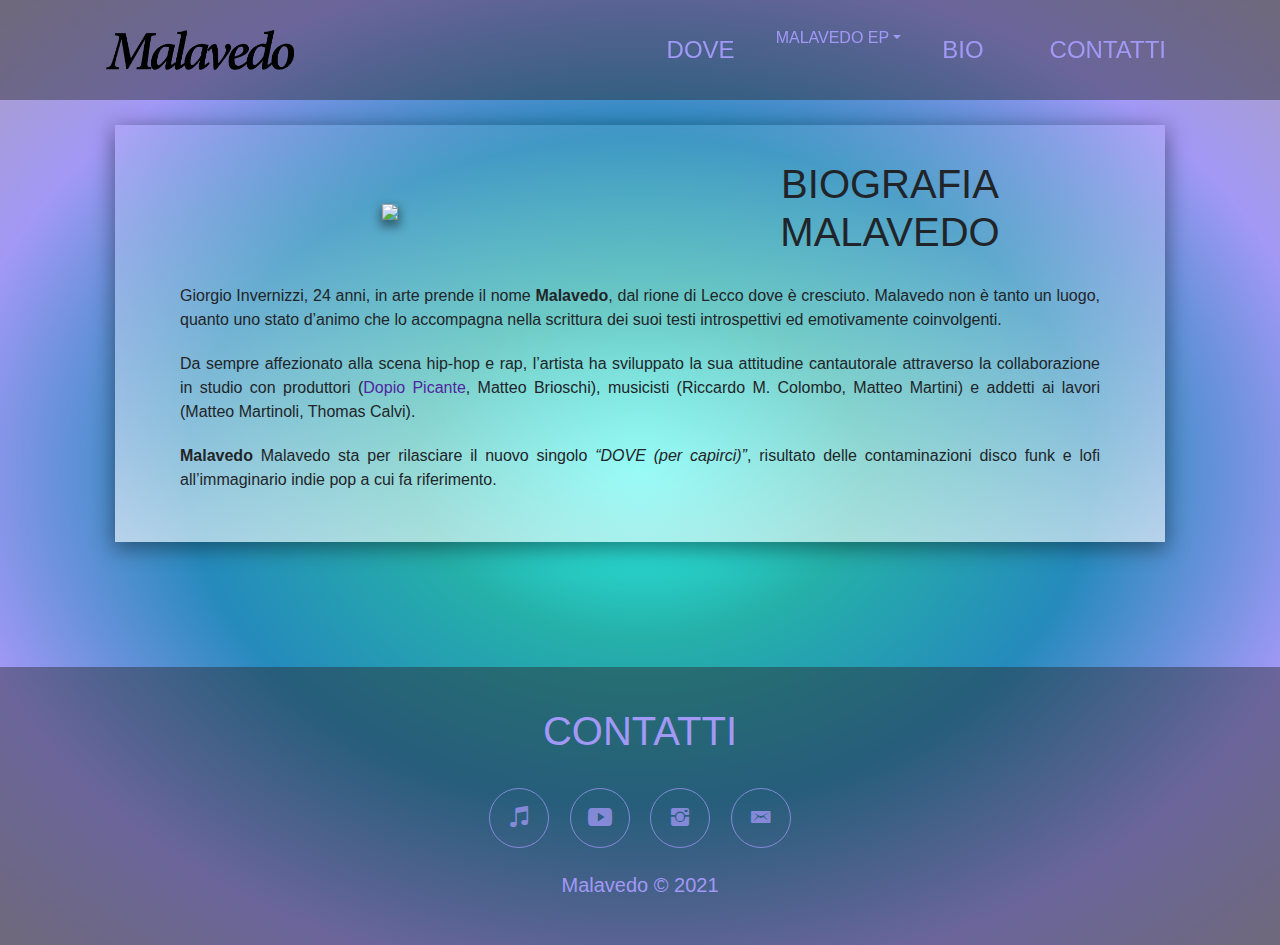
==== bio.html @ 75a6045b "DOVE update" ====
<!DOCTYPE html>
<html>

<head>
    <meta charset="utf-8">
    <meta name="viewport" content="width=device-width, initial-scale=1.0, shrink-to-fit=no">
    <title>BIO Malavedo</title>
    <meta property="og:title" content="Malavedo" />
    <meta property="og:type" content="website" />
    <meta property="og:image" content="https://scontent-mxp1-1.xx.fbcdn.net/v/t1.6435-9/125357430_658361821498078_8305169475888442596_n.jpg?_nc_cat=110&ccb=1-3&_nc_sid=09cbfe&_nc_ohc=taHg9_iR5DgAX_BkLZD&tn=i24uyWpeWas1uE_G&_nc_ht=scontent-mxp1-1.xx&oh=2164e15aae88d0cc9c34312aef1cd228&oe=60E5E50C" />
    <meta property="og:url" content="https://malavedo.github.io/" />
    <meta property="og:description" content="Giorgio Invernizzi, 24 anni, in arte prende il nome Malavedo, dal rione di Lecco dove è cresciuto. Malavedo non è tanto un luogo, quanto uno stato d’animo che lo accompagna nella scrittura dei suoi testi introspettivi ed emotivamente coinvolgenti."/>
    <link rel="stylesheet" href="/assets/bootstrap/css/bootstrap.min.css">
    <link rel="stylesheet" href="/assets/fonts/ionicons.min.css">
    <link rel="stylesheet" href="/assets/css/malavedo.css">
    <link rel="stylesheet" href="/assets/css/Footer-Basic.css">
    <link rel="stylesheet" href="/assets/css/Navigation-Clean.css">
</head>

<body>
    <nav class="navbar navbar-light navbar-expand-lg navigation-clean fixed-top">
        <div class="container-fluid navbar-container"><a class="navbar-brand" href="#"><img src="/assets/img/nome-orizz.png"></a><button data-toggle="collapse" class="navbar-toggler" data-target="#navcol-1"><span class="sr-only">Toggle navigation</span><span class="navbar-toggler-icon"></span></button>
            <div
                class="collapse navbar-collapse" id="navcol-1">
                <ul class="nav navbar-nav ml-auto">
                    <li class="nav-item">
                        <a class="nav-link" href="#">
                            <h4 class="section-link">DOVE</h4>
                        </a>
                    </li>
                    <li class="nav-item dropdown">
                        <a class="dropdown-toggle nav-link" data-toggle="dropdown" aria-expanded="false" href="/malavedo-ep.html">MALAVEDO EP</a>
                        <div class="dropdown-menu">
                            <a class="dropdown-item" href="/malavedo-ep.html/#EP">EP</a>
                            <a class="dropdown-item" href="/malavedo-ep.html/#TRACKLIST">TRACKLIST</a>
                        </div>
                    </li>
                    <li class="nav-item">
                        <a class="nav-link" href="/bio.html">
                            <h4 class="section-link">BIO</h4>
                        </a>
                    </li>
                    <li class="nav-item">
                        <a class="nav-link" href="#CONTATTI">
                            <h4 class="section-link">CONTATTI</h4>
                        </a>
                    </li>
                </ul>
        </div>
        </div>
    </nav>
    <div class="container-fluid d-flex flex-column justify-content-around align-items-center">
        <div id="BIO" class="separator"></div>
        <div class="row block">
            <div class="col-md-12 col-lg-6 d-flex justify-content-center align-items-center cover-display"><img class="img-fluid cover" src="/assets/img/ritratto.jpg"></div>
            <div class="col-md-12 col-lg-6 d-flex flex-column justify-content-around align-items-center">
                <h1 class="text-uppercase text-center">Biografia Malavedo</h1>
            </div>
            <div class="col-12">
                <p class="text-justify">Giorgio Invernizzi, 24 anni, in arte prende il nome <b>Malavedo</b>, dal rione di Lecco dove è cresciuto. Malavedo non è tanto un luogo, quanto uno stato d’animo che lo accompagna nella scrittura dei suoi testi introspettivi ed emotivamente coinvolgenti.<br></p>
                <p class="text-justify">Da sempre affezionato alla scena hip-hop e rap, l’artista ha sviluppato la sua attitudine cantautorale attraverso la collaborazione in studio con produttori (<a href="https://www.instagram.com/dopiopicante/">Dopio Picante</a>, Matteo Brioschi), musicisti (Riccardo M. Colombo, Matteo Martini) e addetti ai lavori (Matteo Martinoli, Thomas Calvi).<br></p>
                <p class="text-justify"><b>Malavedo</b> Malavedo sta per rilasciare il nuovo singolo <i>“DOVE (per capirci)”</i>, risultato delle contaminazioni disco funk e lofi all’immaginario indie pop a cui fa riferimento.<br></p>
            </div>
        </div>
    </div>
    <div id="CONTATTI" class="separator"></div>
    <div class="footer-basic">
        <h1 class="copyright">CONTATTI</h1>
        <footer>
            <div class="social">
                <a class="d-inline-flex justify-content-center align-items-center" href="https://backl.ink/143274266"><i class="icon ion-music-note"></i></a>
                <a class="d-inline-flex justify-content-center align-items-center" href="https://www.youtube.com/channel/UCxhGLUmWALR99XXpZY4_KVw"><i class="icon ion-social-youtube"></i></a>
                <a class="d-inline-flex justify-content-center align-items-center" href="https://www.instagram.com/malavedo/"><i class="icon ion-social-instagram"></i></a>
                <a class="d-inline-flex justify-content-center align-items-center" href="mailto:turb4nte@gmail.com"><i class="icon ion-email"></i></a>
            </div>
        </footer>
        <h5 class="copyright">Malavedo © 2021<br></h5>
    </div>
    <script src="/assets/js/jquery.min.js"></script>
    <script src="/assets/bootstrap/js/bootstrap.min.js"></script>
</body>

</html>
---- assets/css/malavedo.css ----
:root {
  --white: #ffffffff;
  --light-violet: #a99ec2ff;
  --violet: #a298f6ff;
  --fluo-azure: #2bf7eeff;
  --light-green: #25b0a9ff;
  --light-blue: #258abcff;
  --blue: #00368cff;
  --purple: #5026a0ff;
  --semi-black: #27282dff;
  --rich-black: #000a0fff;
}

body {
  background: radial-gradient(#2bf7eeff 0%, #25b0a9ff 25%, #258abcff 50%, #a298f6ff 77%, #a99ec2ff 98%);
  padding: 0px 100px;
}

.container, .container-fluid, .container-lg, .container-md, .container-sm, .container-xl {
  padding: 15px;
}

.display-1 {
}

.cover-display {
  padding: 10px 25px;
}

.row {
  margin: 10px 20px;
}

.block {
  background: linear-gradient(rgba(255,255,255,0.1) 0%, rgba(255,255,255,0.6) 100%);
  box-shadow: 0px 5px 20px 2px rgba(0,0,0,0.4);
  padding: 25px 25px;
  padding-bottom: 20px;
  margin-left: -150px;
  margin-right: -150px;
}

@media (min-width: 576px) {
  .block {
    margin-left: -50px;
    margin-right: -50px;
  }
}

@media (min-width: 768px) {
  .block {
    padding-bottom: 40px;
    margin-left: 0px;
    margin-right: 0px;
  }
}

p {
  margin: 0px;
  padding: 10px 25px;
}

.cover {
  box-shadow: 0px 5px 10px 2px rgba(0,0,0,0.4);
  max-height: 65vh;
}

.h1, .h2, .h3, .h4, .h5, .h6, h1, h2, h3, h4, h5, h6 {
  padding: 10px 25px;
}

.prod {
  margin-bottom: .5rem;
}

.description {
  padding-top: 0px;
  padding-bottom: 0px;
}

.track {
  padding: 10px 0px;
}

.section-link {
  margin-bottom: 0px;
}

.separator {
  min-height: 100px;
}

h1.citazione, h2.citazione, h3.citazione, h4.citazione, h5.citazione, h6.citazione {
  padding-bottom: 0px;
  margin-bottom: -20px;
  font-style: italic;
}

p.citazione {
  padding-top: 0px;
  margin: 0px;
  font-style: italic;
}

.text-container {
  margin-top: 5px;
}

a:hover .icon {
  color: #5026a0;
}

.presave {
  color: #1f2021;
  background: #258abc;
  font-weight: bold;
  padding: 10px 0px;
  margin: 10px 25px;
}

.presave:hover {
  background: #2bf7ee;
  box-shadow: 0px 0px 10px 2px #258abc;
}

@media (max-width: 768px) {
  .nav.navbar-nav.ml-auto {
    margin-top: 20px;
  }
}

p a {
  color: var(--purple);
}
---- assets/css/Footer-Basic.css ----
.footer-basic {
  padding: 40px 0px;
  color: #4b4c4d;
  margin: 0px -100px;
  background: rgba(39,40,45,0.45098039215686275);
}

.footer-basic ul {
  padding: 0;
  list-style: none;
  text-align: center;
  font-size: 18px;
  line-height: 1.6;
  margin-bottom: 0;
}

.footer-basic li {
  padding: 0 10px;
}

.footer-basic ul a {
  color: inherit;
  text-decoration: none;
  opacity: 0.8;
}

.footer-basic ul a:hover {
  opacity: 1;
}

.footer-basic .social {
  text-align: center;
  padding: 25px 0px;
}

.footer-basic .social > a {
  font-size: 24px;
  width: 60px;
  line-height: 40px;
  display: inline-block;
  text-align: center;
  border-radius: 50%;
  margin: 0 8px;
  opacity: 0.75;
  color: #a298f6;
  border: 1px solid #a298f6 ;
  height: 60px;
}

.footer-basic .social > a:hover {
  opacity: 0.90;
  box-shadow: 0px 0px 10px #5026a0;
  border-color: #5026a0;
}

.footer-basic .copyright {
  text-align: center;
  color: #a298f6;
  padding: 0px;
}
---- assets/css/Navigation-Clean.css ----
.navigation-clean {
  padding-top: .75rem;
  padding-bottom: .75rem;
  color: #333;
  border-radius: 0;
  box-shadow: none;
  border: none;
  margin-bottom: 0;
  background: #27282d73;
}

@media (min-width: 992px) {
  .navigation-clean {
    max-height: 100px;
  }
}

@media (min-width:768px) {
  .navigation-clean {
    padding-top: 1rem;
    padding-bottom: 1rem;
  }
}

.navigation-clean .navbar-brand {
  height: 40px;
  margin-left: 25px;
  padding: 0px;
}

.navigation-clean .navbar-brand:hover {
  color: #222;
}

.navigation-clean.navbar-dark .navbar-brand:hover {
  color: #f0f0f0;
}

.navigation-clean .navbar-brand img {
  height: 100%;
  display: inline-block;
  margin-right: 10px;
  width: auto;
}

.navigation-clean .navbar-toggler {
  border-color: #ddd;
}

.navigation-clean .navbar-toggler:hover, .navigation-clean .navbar-toggler:focus {
  background: none;
}

.navigation-clean.navbar-dark .navbar-toggler {
  border-color: #555;
}

.navigation-clean .navbar-toggler {
  color: #888;
}

.navigation-clean.navbar-dark .navbar-toggler {
  color: #eee;
}

.navigation-clean .navbar-collapse, .navigation-clean .form-inline {
  border-top-color: #ddd;
}

.navigation-clean.navbar-dark .navbar-collapse, .navigation-clean.navbar-dark .form-inline {
  border-top-color: #333;
}

.navigation-clean .navbar-nav > .active > a, .navigation-clean .navbar-nav > .show > a {
  background: none;
  box-shadow: none;
}

.navigation-clean.navbar-light .navbar-nav .nav-link.active, .navigation-clean.navbar-light .navbar-nav .nav-link.active:focus, .navigation-clean.navbar-light .navbar-nav .nav-link.active:hover {
  color: #a99ec2ff;
  box-shadow: none;
  background: none;
  pointer-events: none;
}

.navigation-clean.navbar .navbar-nav .nav-link {
  color: #a298f6ff;
}

.navigation-clean.navbar-light .navbar-nav .nav-link:focus, .navigation-clean.navbar-light .navbar-nav .nav-link:hover {
  background-color: transparent;
  text-shadow: 0px 0px 10px #5026a0ff;
}

@media (min-width:768px) {
  .navigation-clean .navbar-nav .show .dropdown-menu {
    box-shadow: 0 4px 8px rgba(0,0,0,.1);
  }
}

@media (max-width:767px) {
  .navigation-clean .navbar-nav .show .dropdown-menu .dropdown-item {
    color: #37434d;
    padding-top: .8rem;
    padding-bottom: .8rem;
    line-height: 1;
  }
}

.navigation-clean .dropdown-menu .dropdown-item:focus, .navigation-clean .dropdown-menu .dropdown-item {
  line-height: 2;
  color: #37434d;
}

.navigation-clean .dropdown-menu .dropdown-item:focus, .navigation-clean .dropdown-menu .dropdown-item:hover {
  background: #eee;
  color: inherit;
}

.navigation-clean.navbar-dark {
  background-color: #1f2021;
  color: #fff;
}

.navigation-clean.navbar-dark .navbar-nav a.active, .navigation-clean.navbar-dark .navbar-nav a.active:focus, .navigation-clean.navbar-dark .navbar-nav a.active:hover {
  color: #8f8f8f;
  box-shadow: none;
  background: none;
  pointer-events: none;
}

.navigation-clean.navbar-dark .navbar-nav .nav-link {
  color: #dfe8ee;
}

.navigation-clean.navbar-dark .navbar-nav .nav-link:focus, .navigation-clean.navbar-dark .navbar-nav .nav-link:hover {
  color: #fff;
  background-color: transparent;
}

.navigation-clean.navbar-dark .navbar-nav > li > .dropdown-menu {
  background-color: #1f2021;
}

.navigation-clean.navbar-dark .dropdown-menu .dropdown-item:focus, .navigation-clean.navbar-dark .dropdown-menu .dropdown-item {
  color: #f2f5f8;
}

.navigation-clean.navbar-dark .dropdown-menu .dropdown-item:focus, .navigation-clean.navbar-dark .dropdown-menu .dropdown-item:hover {
  background: #363739;
}

@media (max-width:767px) {
  .navigation-clean.navbar-dark .navbar-nav .show .dropdown-menu .dropdown-item {
    color: #fff;
  }
}

@media (min-width: 576px) {
  .navbar-container {
    margin-right: 25px;
    margin-left: 25px;
  }
}

@media (min-width: 768px) {
  .navbar-container {
    margin-right: 50px;
    margin-left: 50px;
  }
}
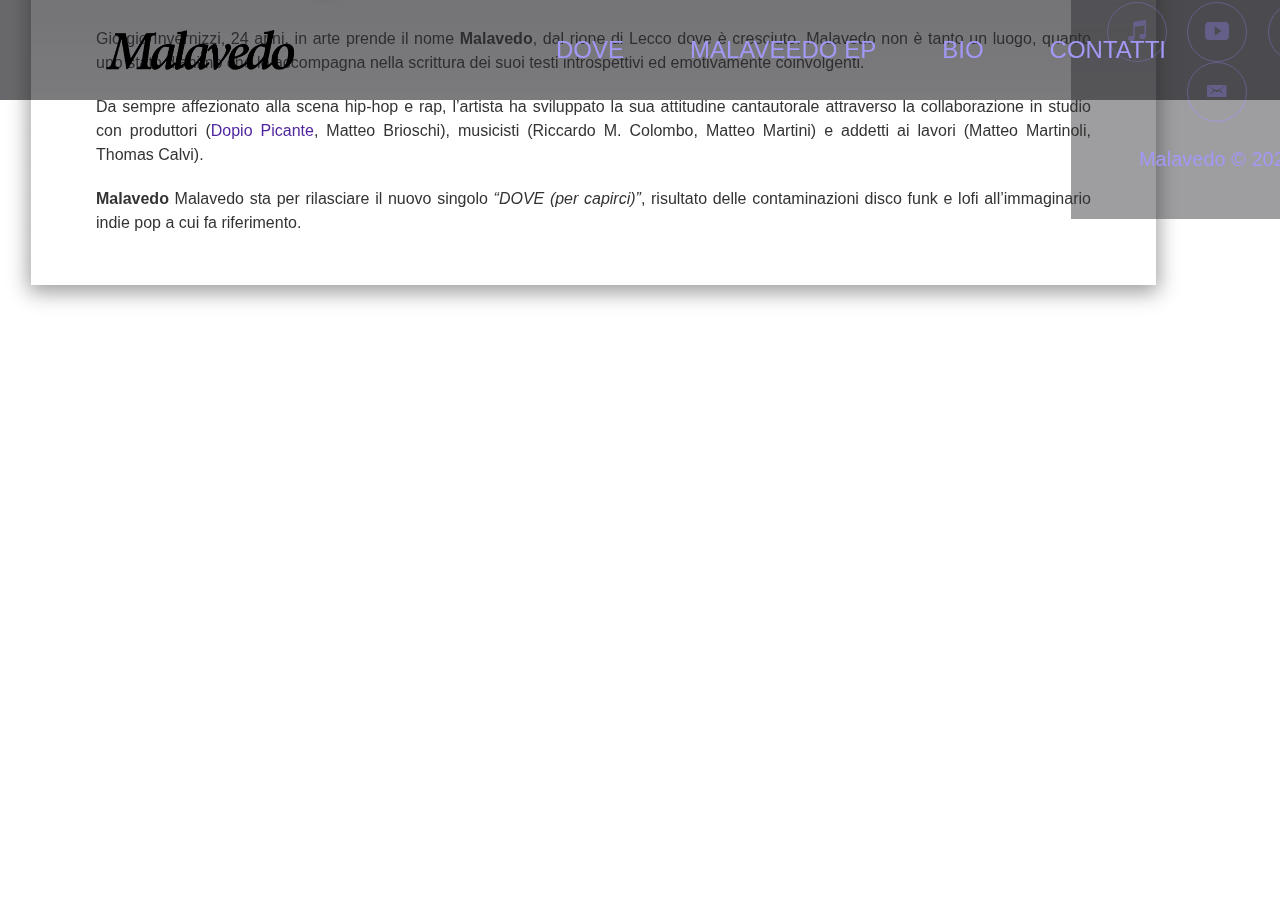
==== commit 4fa34afe: "Fix" ====
--- a/bio.html
+++ b/bio.html
@@ -19,36 +19,35 @@
 
 <body>
     <nav class="navbar navbar-light navbar-expand-lg navigation-clean fixed-top">
-        <div class="container-fluid navbar-container"><a class="navbar-brand" href="#"><img src="/assets/img/nome-orizz.png"></a><button data-toggle="collapse" class="navbar-toggler" data-target="#navcol-1"><span class="sr-only">Toggle navigation</span><span class="navbar-toggler-icon"></span></button>
-            <div
-                class="collapse navbar-collapse" id="navcol-1">
-                <ul class="nav navbar-nav ml-auto">
-                    <li class="nav-item">
-                        <a class="nav-link" href="#">
-                            <h4 class="section-link">DOVE</h4>
-                        </a>
-                    </li>
-                    <li class="nav-item dropdown">
-                        <a class="dropdown-toggle nav-link" data-toggle="dropdown" aria-expanded="false" href="/malavedo-ep.html">MALAVEDO EP</a>
-                        <div class="dropdown-menu">
-                            <a class="dropdown-item" href="/malavedo-ep.html/#EP">EP</a>
-                            <a class="dropdown-item" href="/malavedo-ep.html/#TRACKLIST">TRACKLIST</a>
-                        </div>
-                    </li>
-                    <li class="nav-item">
-                        <a class="nav-link" href="/bio.html">
-                            <h4 class="section-link">BIO</h4>
-                        </a>
-                    </li>
-                    <li class="nav-item">
-                        <a class="nav-link" href="#CONTATTI">
-                            <h4 class="section-link">CONTATTI</h4>
-                        </a>
-                    </li>
-                </ul>
-        </div>
-        </div>
-    </nav>
+        <nav class="navbar navbar-light navbar-expand-lg navigation-clean fixed-top">
+            <div class="container-fluid navbar-container"><a class="navbar-brand" href="/index.html"><img src="/assets/img/nome-orizz.png"></a><button data-toggle="collapse" class="navbar-toggler" data-target="#navcol-1"><span class="sr-only">Toggle navigation</span><span class="navbar-toggler-icon"></span></button>
+                <div
+                    class="collapse navbar-collapse" id="navcol-1">
+                    <ul class="nav navbar-nav ml-auto">
+                        <li class="nav-item">
+                            <a class="nav-link" href="/index.html">
+                                <h4 class="section-link">DOVE</h4>
+                            </a>
+                        </li>
+                        <li class="nav-item">
+                            <a class="nav-link" href="/malavedo-ep.html">
+                                <h4 class="section-link">MALAVEEDO EP</h4>
+                            </a>
+                        </li>
+                        <li class="nav-item">
+                            <a class="nav-link" href="/bio.html">
+                                <h4 class="section-link">BIO</h4>
+                            </a>
+                        </li>
+                        <li class="nav-item">
+                            <a class="nav-link" href="#CONTATTI">
+                                <h4 class="section-link">CONTATTI</h4>
+                            </a>
+                        </li>
+                    </ul>
+            </div>
+            </div>
+        </nav>
     <div class="container-fluid d-flex flex-column justify-content-around align-items-center">
         <div id="BIO" class="separator"></div>
         <div class="row block">
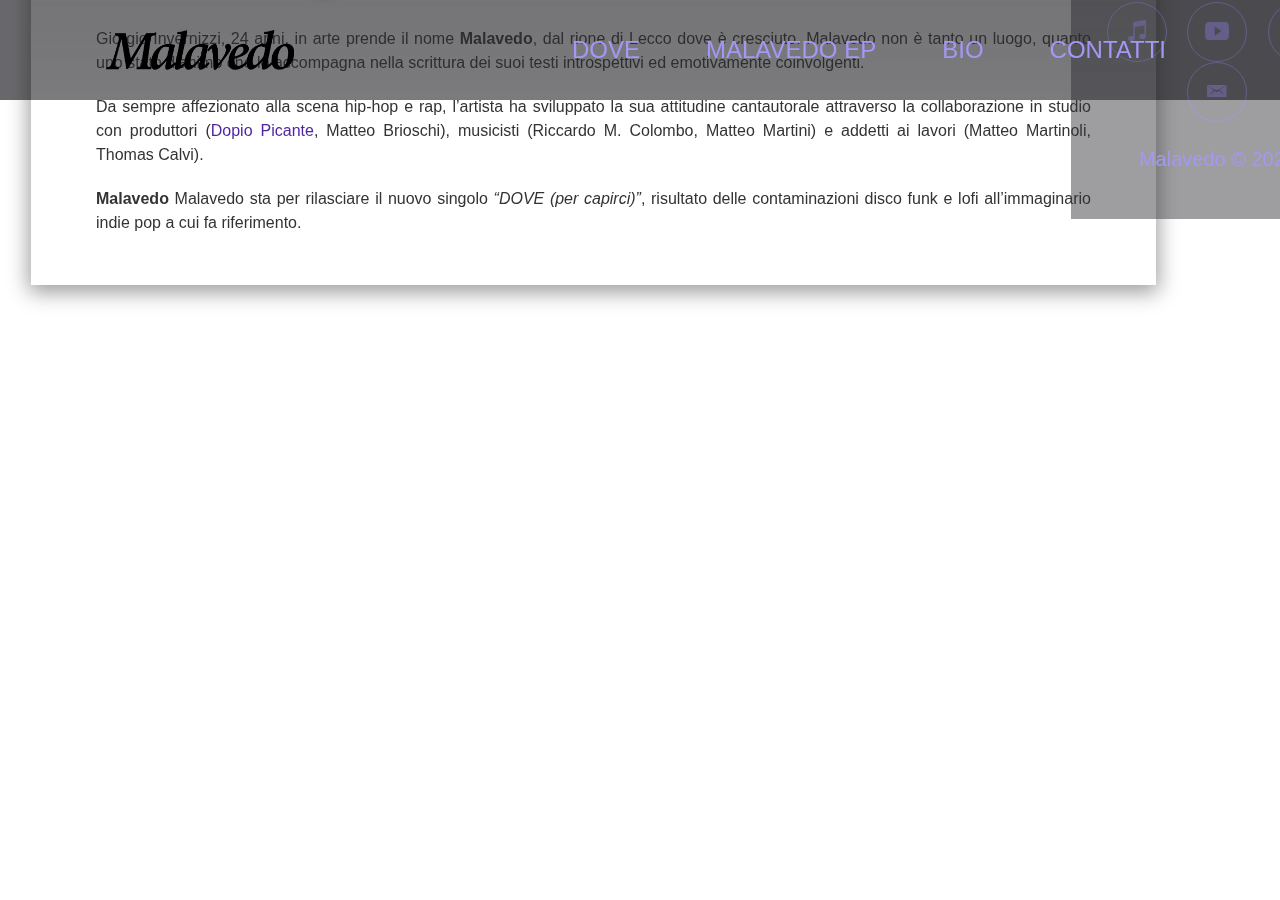
==== commit 78dce9bc: "fixed gradient, added lyrics" ====
--- a/bio.html
+++ b/bio.html
@@ -31,7 +31,7 @@
                         </li>
                         <li class="nav-item">
                             <a class="nav-link" href="/malavedo-ep.html">
-                                <h4 class="section-link">MALAVEEDO EP</h4>
+                                <h4 class="section-link">MALAVEDO EP</h4>
                             </a>
                         </li>
                         <li class="nav-item">
